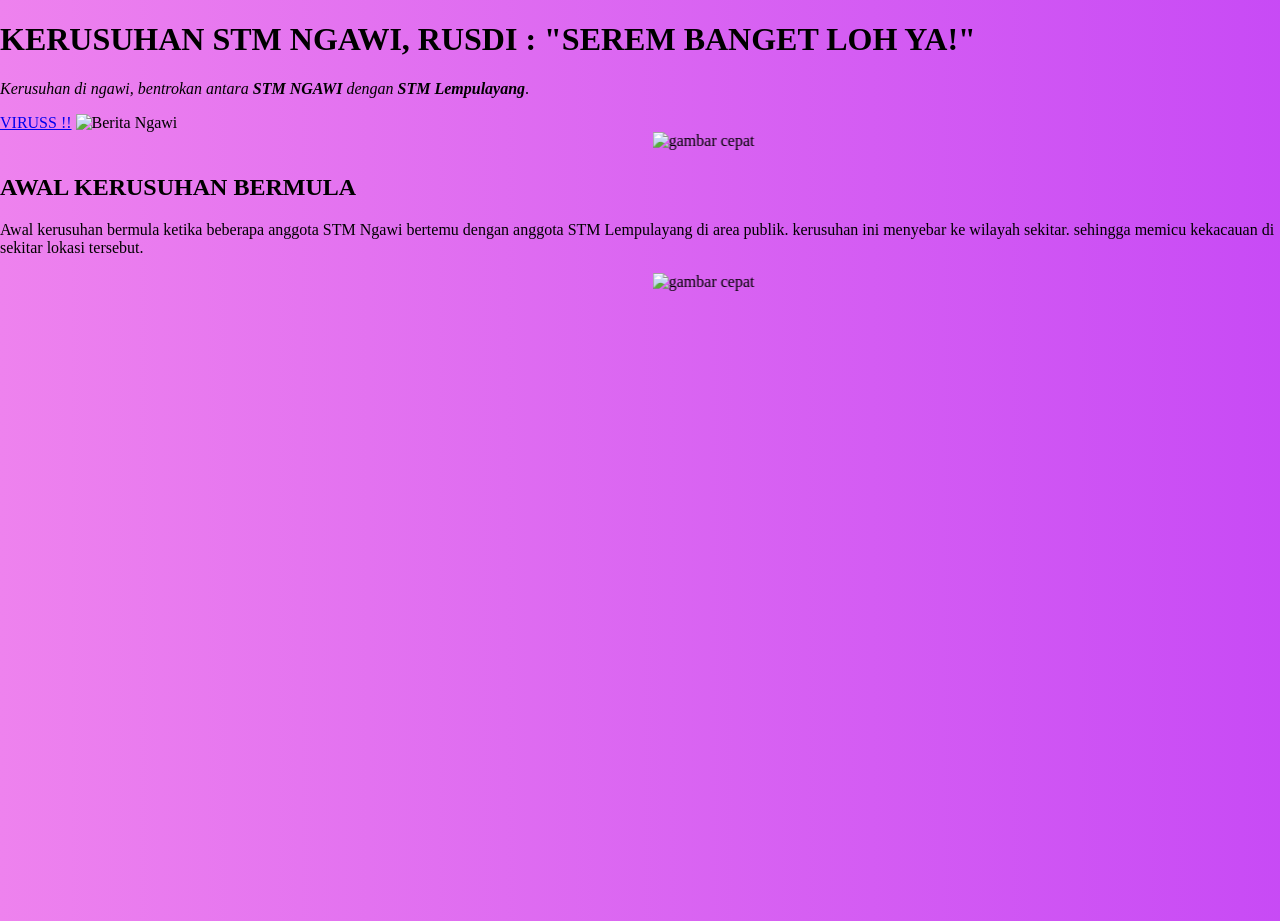
==== index.html @ ad3989df "firt" ====
<!DOCTYPE html>
<html lang="en">

<head>

    <style>
    body {
      background: linear-gradient(270deg, rgb(0, 0, 0), rgb(255, 255, 254), rgb(0, 251, 255), rgb(0, 255, 0), rgb(208, 0, 255), rgb(149, 0, 255), violet);
      background-size: 1400% 1400%;
      animation: rainbow 10s ease infinite;
      height: 100vh;
      margin: 0;
    }

    @keyframes rainbow {
      0% { background-position: 0% 50%; }
      50% { background-position: 100% 50%; }
      100% { background-position: 0% 50%; }
    }
  </style>

 
    <meta charset="UTF-8">
    <meta name="viewport" content="width=device-width, initial-scale=1.0">
    <title>ngawi news</title>
</head>

<link rel="stylesheet" href="style.css">

<body>
    <h1>KERUSUHAN STM NGAWI, RUSDI : "SEREM BANGET LOH YA!"</h1>
    <p><i>Kerusuhan di ngawi, bentrokan antara <b> STM NGAWI</b> dengan <b>STM Lempulayang</i></b>.</p>
    <a href="#" onclick="alert('YOUR PC HAS INVECTED VIRUS!')"> VIRUSS !!</a>
    <picture>
        <source srcset="https://i.pinimg.com/736x/02/5d/ee/025deec119dffd5aaf667b5b467b4e3d.jpg" type="image/webp">
    
        <img src="https://i.pinimg.com/736x/02/5d/ee/025deec119dffd5aaf667b5b467b4e3d.jpg" alt="Berita Ngawi" width="1000" height="300">

   
<marquee scrollamount="40">
    <img src="https://i.pinimg.com/736x/fe/1a/74/fe1a74c772fc6387710f6dc85b4e8c2f.jpg" alt="gambar cepat" width="500" height="400">
  </marquee>

  <h2> <b>AWAL KERUSUHAN BERMULA</b></h2>
  <p>Awal kerusuhan bermula ketika beberapa anggota STM Ngawi bertemu dengan anggota STM Lempulayang di area publik. kerusuhan ini menyebar ke wilayah sekitar. sehingga memicu kekacauan di sekitar lokasi tersebut.</p>

  <marquee scrollamount="40">
    <img src="https://i.pinimg.com/736x/cc/d6/73/ccd673bfa6018f0df7e43792456ed9fd.jpg" alt="gambar cepat" width="300" height="200">
  </marquee>
  

  

</body>

</html>
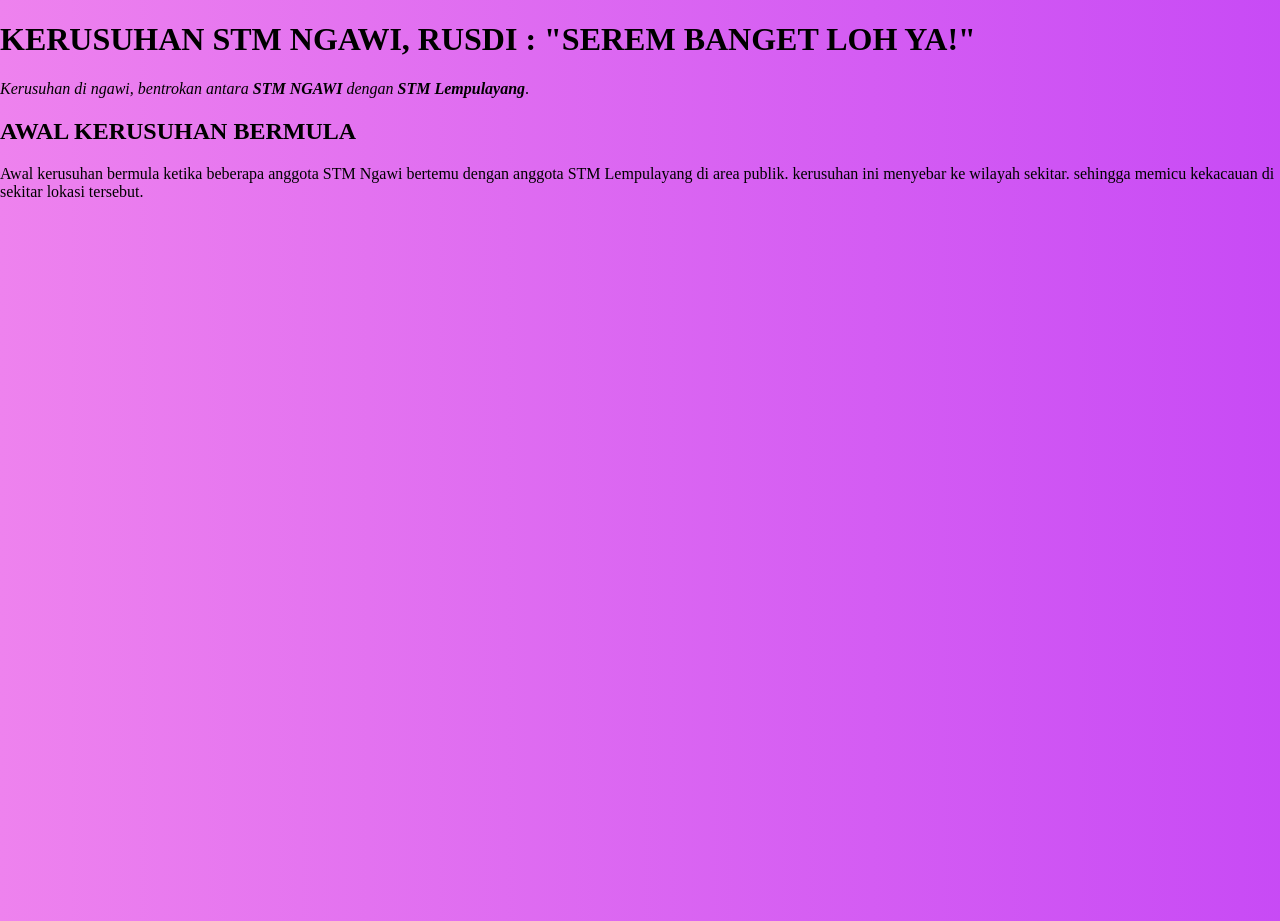
==== commit 6d38c579: "first commit" ====
--- a/index.html
+++ b/index.html
@@ -30,23 +30,12 @@
 <body>
     <h1>KERUSUHAN STM NGAWI, RUSDI : "SEREM BANGET LOH YA!"</h1>
     <p><i>Kerusuhan di ngawi, bentrokan antara <b> STM NGAWI</b> dengan <b>STM Lempulayang</i></b>.</p>
-    <a href="#" onclick="alert('YOUR PC HAS INVECTED VIRUS!')"> VIRUSS !!</a>
-    <picture>
-        <source srcset="https://i.pinimg.com/736x/02/5d/ee/025deec119dffd5aaf667b5b467b4e3d.jpg" type="image/webp">
-    
-        <img src="https://i.pinimg.com/736x/02/5d/ee/025deec119dffd5aaf667b5b467b4e3d.jpg" alt="Berita Ngawi" width="1000" height="300">
-
-   
-<marquee scrollamount="40">
-    <img src="https://i.pinimg.com/736x/fe/1a/74/fe1a74c772fc6387710f6dc85b4e8c2f.jpg" alt="gambar cepat" width="500" height="400">
-  </marquee>
+  
 
   <h2> <b>AWAL KERUSUHAN BERMULA</b></h2>
   <p>Awal kerusuhan bermula ketika beberapa anggota STM Ngawi bertemu dengan anggota STM Lempulayang di area publik. kerusuhan ini menyebar ke wilayah sekitar. sehingga memicu kekacauan di sekitar lokasi tersebut.</p>
 
-  <marquee scrollamount="40">
-    <img src="https://i.pinimg.com/736x/cc/d6/73/ccd673bfa6018f0df7e43792456ed9fd.jpg" alt="gambar cepat" width="300" height="200">
-  </marquee>
+ 
   
 
   
